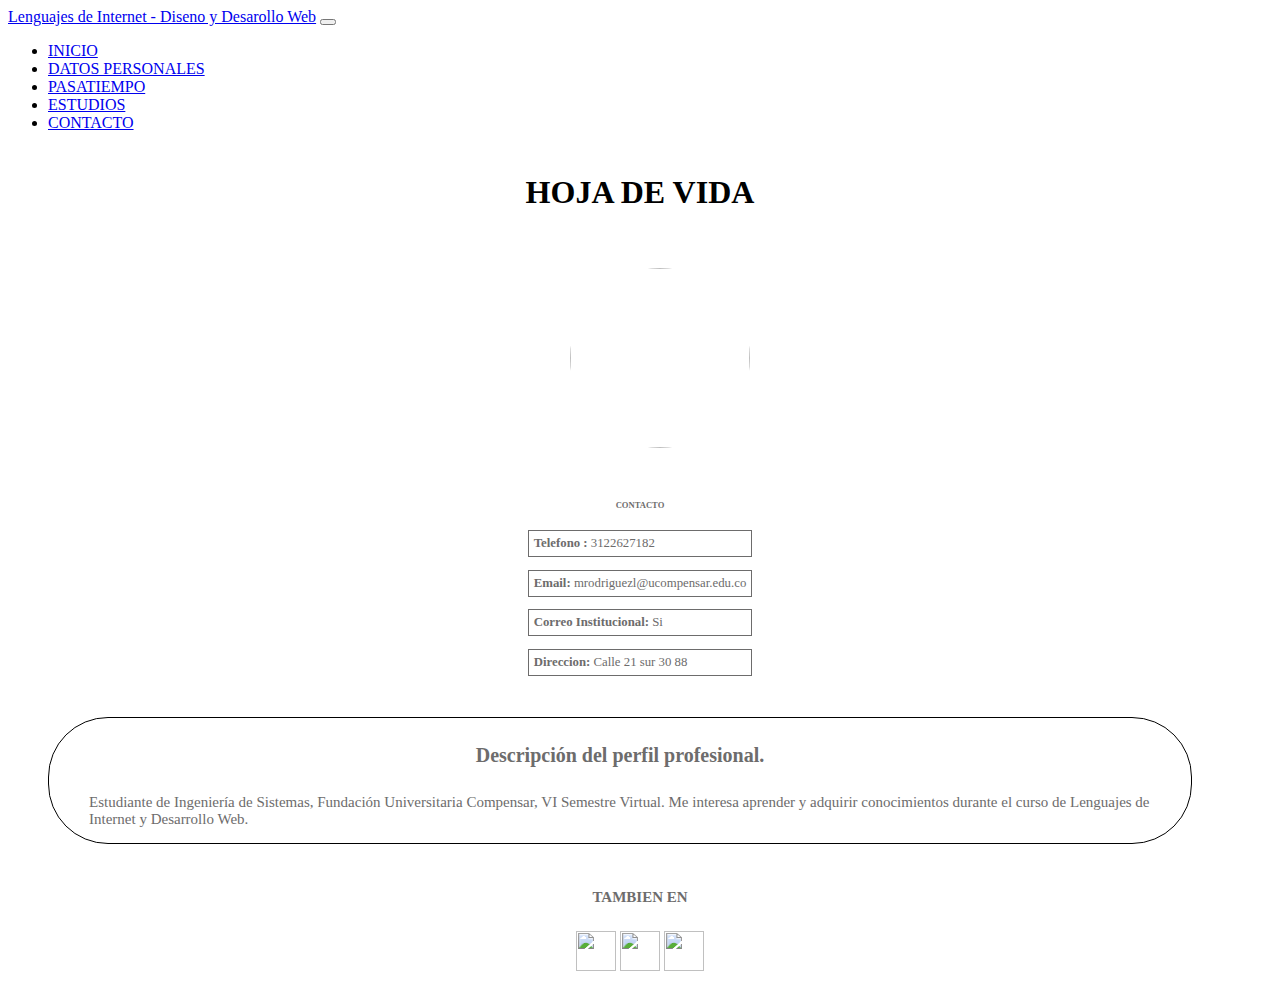
==== contacto.html @ a2fd5bc4 "estructura hoja de vida" ====
<!DOCTYPE html>
<html lang="en">

<head>
    <meta charset="UTF-8">
    <meta http-equiv="X-UA-Compatible" content="IE=edge">
    <meta name="viewport" content="width=device-width, initial-scale=1.0">
    <link href="https://cdn.jsdelivr.net/npm/bootstrap@5.1.3/dist/css/bootstrap.min.css" rel="stylesheet"
        integrity="sha384-1BmE4kWBq78iYhFldvKuhfTAU6auU8tT94WrHftjDbrCEXSU1oBoqyl2QvZ6jIW3" crossorigin="anonymous">
    <script src="https://cdn.jsdelivr.net/npm/bootstrap@5.1.3/dist/js/bootstrap.bundle.min.js"
        integrity="sha384-ka7Sk0Gln4gmtz2MlQnikT1wXgYsOg+OMhuP+IlRH9sENBO0LRn5q+8nbTov4+1p"
        crossorigin="anonymous"></script>
    <script src="https://cdn.jsdelivr.net/npm/@popperjs/core@2.11.2/dist/umd/popper.min.js"
        integrity="sha384-q9CRHqZndzlxGLOj+xrdLDJa9ittGte1NksRmgJKeCV9DrM7Kz868XYqsKWPpAmn"
        crossorigin="anonymous"></script>
    <script src="https://cdn.jsdelivr.net/npm/bootstrap@5.1.3/dist/js/bootstrap.min.js"
        integrity="sha384-QJHtvGhmr9XOIpI6YVutG+2QOK9T+ZnN4kzFN1RtK3zEFEIsxhlmWl5/YESvpZ13"
        crossorigin="anonymous"></script>
    <link rel="stylesheet" href="estilo.css">
    <title>Contacto</title>
</head>

<body>
    <form id="form1" runat="server">
        <nav class="navbar navbar-expand-lg navbar navbar-dark bg-primary">
            <div class="container-fluid">
                  <a class="navbar-brand" href="#">Lenguajes de Internet - Diseno y Desarollo Web</a>
                <button class="navbar-toggler" type="button" data-bs-toggle="collapse" data-bs-target="#navbarNav"
                    aria-controls="navbarNav" aria-expanded="false" aria-label="Toggle navigation">
                    <span class="navbar-toggler-icon"></span>
                </button>
                <div class="collapse navbar-collapse" id="navbarNav">
                    <ul class="navbar-nav">
                        <li class="nav-item">
                            <a class="nav-link" href="index.html">INICIO</a>
                        </li>
                        <li class="nav-item">
                            <a class="nav-link" href="datos_personales.html">DATOS PERSONALES</a>
                        </li>
                        <li class="nav-item">
                            <a class="nav-link" href="pasatiempo.html">PASATIEMPO</a>
                        </li>
                        <li class="nav-item">
                            <a class="nav-link" href="estudios.html">ESTUDIOS</a>
                        </li>
                        <li class="nav-item">
                            <a class="nav-link " href="contacto.html">CONTACTO</a>
                        </li>
                    </ul>
                </div>
            </div>
        </nav>
        <header>
            <section>
                <article>
                    <div id="titulo_prin">
                        <h1>HOJA DE VIDA</h1>
                    </div>
                </article>
                <article>
                    <div id="centrar_img">
                        <img id="img_hojavi" src="img/yaz.jpg" width="180" height="180">
                    </div>
                </article>
            </section>
        </header>
        <article id="contenedor3">
            <div id="tabla">
                <h6> CONTACTO </h6>
                <p id="texto_cuadro"> <b>Telefono :</b> 3122627182 </p>
                <p id="texto_cuadro"> <b>Email: </b> mrodriguezl@ucompensar.edu.co</p>
                <p id="texto_cuadro"> <b>Correo Institucional: </b> Si</p>
                <p id="texto_cuadro"> <b>Direccion: </b> Calle 21 sur 30 88</p>
				
            </div>
        </article>
        <section>
            <article id="contenedor2">
                                <div id="cont_descrip">
                    <h4 id="titu_descrp"> <b> Descripción del perfil profesional. </b> </h4>
                    <p id="descrip"> Estudiante de Ingeniería de Sistemas, Fundación
                        Universitaria Compensar, VI Semestre Virtual.
                        Me interesa aprender y adquirir conocimientos durante el curso 
                        de Lenguajes de Internet y Desarrollo Web.</p>
                </div>
            </article>
        </section>
    </form>
    <footer>
        <div id="piepagina">
            <h5 id="titulofooter"> <b>TAMBIEN EN </h5> </b>
            <div id="imgredes">
                <img src="img/fb.png" width="40" height="40" />
                <img src="img/instagram.jpeg" width="40" height="40" />
                <img id="imgface" src="img/in.jpeg" width="40" height="40" />
            </div>
        </div>
    </footer>
</body>

</html>
---- estilo.css ----
#agrupar{width:1200px;margin:15px auto}
h2{font-size:300%;font-family:verdana;font-weight:100;color:#949090}
#titulo_prin{text-align:center;padding:5px}
#img_hojavi{border-radius:50%}
#pos_img{padding-top:60px;padding-left:50px}
#centrar_img{padding-top:30px;padding-left:40px;text-align:center}
#titulo2{display:inline-block;vertical-align:top;padding:20px;padding-left:180px}
h6{text-align:center}
#contenedor{height:260px;display:flex;align-items:center;justify-content:right}
#tabla{color:#6d6c6c;font-family:verdana;font-size:80%;text-align:left;padding:30px}
#texto_cuadro{border-width:1px;border-style:solid;padding:5px}
#texto_cuadro1{padding:6px;color:#fff}
#contenedor2{padding-left:40px;padding-right:80px}
#contenedor3{height:265px;display:flex;align-items:center;justify-content:center}
#cont_descrip{border-width:1px;border-style:solid;border-radius:60px;padding-left:40px;padding-right:40px}
#titu_descrp{color:#6d6c6c;font-size:20px;font-family:verdana;text-align:center}
#descrip{color:#6d6c6c;font-size:15px;font-family:verdana}
#titulofooter{color:#6d6c6c;font-size:15px;font-family:verdana;text-align:center}
#piepagina{padding:20px 0 10px;text-align:center}
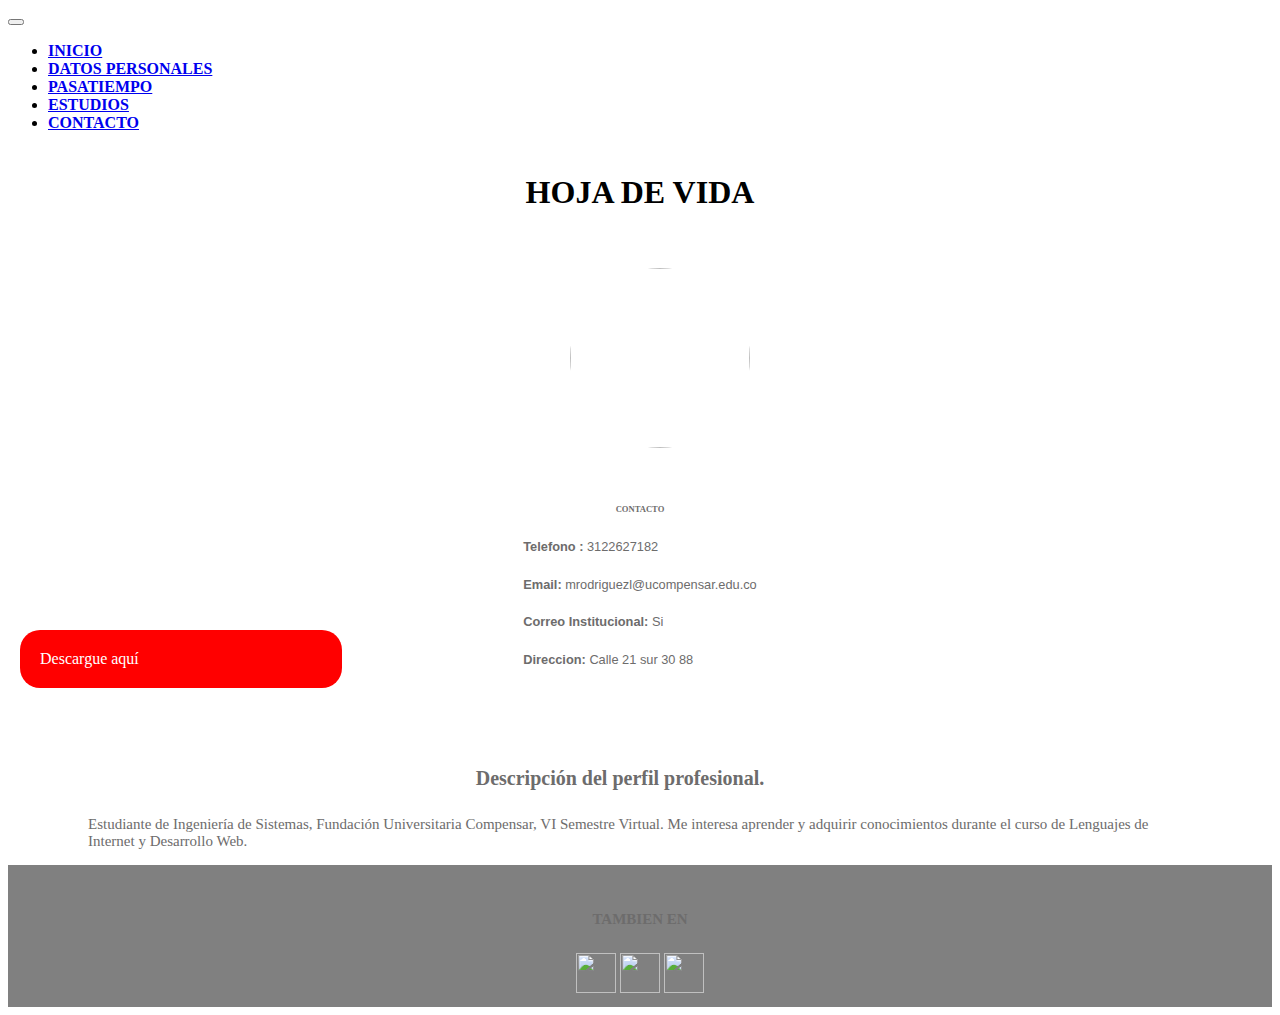
==== commit b1a00d79: "arreglo de estructuras" ====
--- a/contacto.html
+++ b/contacto.html
@@ -24,7 +24,6 @@
     <form id="form1" runat="server">
         <nav class="navbar navbar-expand-lg navbar navbar-dark bg-primary">
             <div class="container-fluid">
-                  <a class="navbar-brand" href="#">Lenguajes de Internet - Diseno y Desarollo Web</a>
                 <button class="navbar-toggler" type="button" data-bs-toggle="collapse" data-bs-target="#navbarNav"
                     aria-controls="navbarNav" aria-expanded="false" aria-label="Toggle navigation">
                     <span class="navbar-toggler-icon"></span>
@@ -86,6 +85,9 @@
             </article>
         </section>
     </form>
+    <div id="boton-flotante">
+        <span>Descargue aquí</span>
+    </div>
     <footer>
         <div id="piepagina">
             <h5 id="titulofooter"> <b>TAMBIEN EN </h5> </b>
--- a/estilo.css
+++ b/estilo.css
@@ -1,6 +1,6 @@
 #agrupar{width:1200px;margin:15px auto}
 h2{font-size:300%;font-family:verdana;font-weight:100;color:#949090}
-#titulo_prin{text-align:center;padding:5px}
+#titulo_prin{text-align:center;padding:5px; }
 #img_hojavi{border-radius:50%}
 #pos_img{padding-top:60px;padding-left:50px}
 #centrar_img{padding-top:30px;padding-left:40px;text-align:center}
@@ -8,12 +8,46 @@
 h6{text-align:center}
 #contenedor{height:260px;display:flex;align-items:center;justify-content:right}
 #tabla{color:#6d6c6c;font-family:verdana;font-size:80%;text-align:left;padding:30px}
-#texto_cuadro{border-width:1px;border-style:solid;padding:5px}
+#texto_cuadro{border-width:1px;border-style:solid;padding:5px;border: none;}
 #texto_cuadro1{padding:6px;color:#fff}
 #contenedor2{padding-left:40px;padding-right:80px}
 #contenedor3{height:265px;display:flex;align-items:center;justify-content:center}
-#cont_descrip{border-width:1px;border-style:solid;border-radius:60px;padding-left:40px;padding-right:40px}
+#cont_descrip{border-width:1px;border-style:solid;border-radius:60px;padding-left:40px;padding-right:40px;margin-top: 50px;border: none;border: none;}
 #titu_descrp{color:#6d6c6c;font-size:20px;font-family:verdana;text-align:center}
 #descrip{color:#6d6c6c;font-size:15px;font-family:verdana}
 #titulofooter{color:#6d6c6c;font-size:15px;font-family:verdana;text-align:center}
-#piepagina{padding:20px 0 10px;text-align:center}+#piepagina{padding:20px 0 10px;text-align:center; background:grey}
+#boton-flotante{
+    position: fixed;
+    top:70vh;
+    background-color: red;
+    color: white;
+    left: 20px;
+    padding: 20px;
+    border-radius: 20px;
+    width: 22%;
+}
+#tabla{
+    font-family: 'Inter', sans-serif;
+}
+h1{
+    font-family: 'Zilla Slab', serif;
+    font-weight: bolder;
+}
+li{
+    font-family: 'Zilla Slab', serif;
+    font-weight: bolder;
+}
+h6{
+    font-family: 'Zilla Slab', serif;
+    font-weight: bolder;
+}
+
+.pdf{
+    width: 20%;
+}
+.interna-pdf{
+    color: white;
+    text-decoration: none;
+    
+}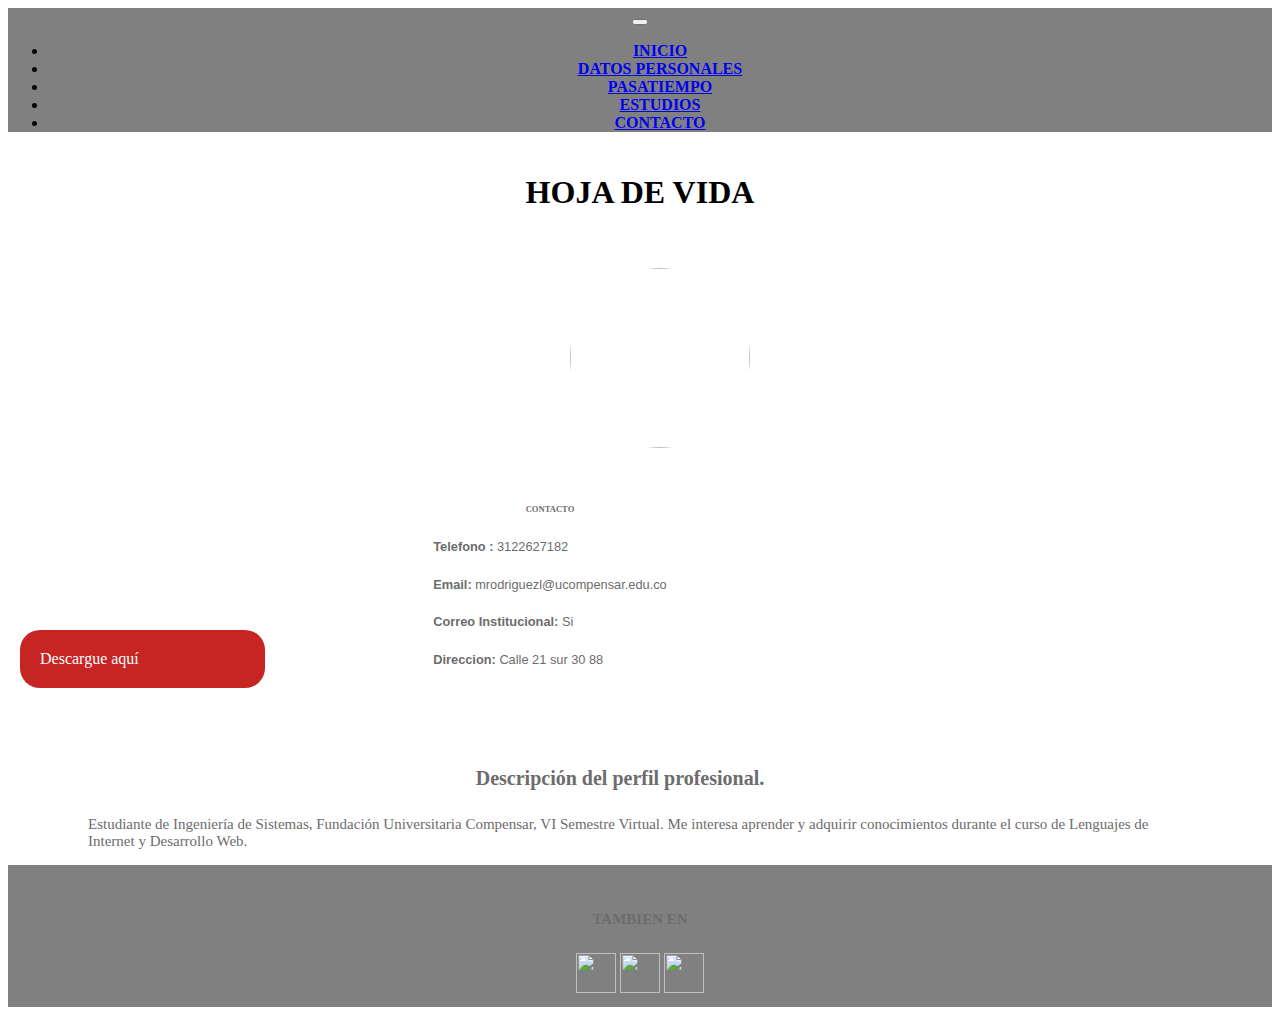
==== commit 40c17db7: "creación de estilos para color de fondo y textos" ====
--- a/contacto.html
+++ b/contacto.html
@@ -22,8 +22,8 @@
 
 <body>
     <form id="form1" runat="server">
-        <nav class="navbar navbar-expand-lg navbar navbar-dark bg-primary">
-            <div class="container-fluid">
+        <nav class="navbar navbar-expand-lg navbar navbar-dark bg-primary" style="background-color: grey!important; text-align: center!important;;">
+            <div class="container-fluid" style="text-align: center; flex-direction: column-reverse;">
                 <button class="navbar-toggler" type="button" data-bs-toggle="collapse" data-bs-target="#navbarNav"
                     aria-controls="navbarNav" aria-expanded="false" aria-label="Toggle navigation">
                     <span class="navbar-toggler-icon"></span>
--- a/estilo.css
+++ b/estilo.css
@@ -20,12 +20,13 @@
 #boton-flotante{
     position: fixed;
     top:70vh;
-    background-color: red;
+    background-color: #c72424;
     color: white;
     left: 20px;
     padding: 20px;
     border-radius: 20px;
-    width: 22%;
+    width: 16%;
+    text-decoration-color: none;
 }
 #tabla{
     font-family: 'Inter', sans-serif;
@@ -50,4 +51,9 @@
     color: white;
     text-decoration: none;
     
+}
+
+#contenedor3{
+    position: relative;
+    right: 10vh;
 }